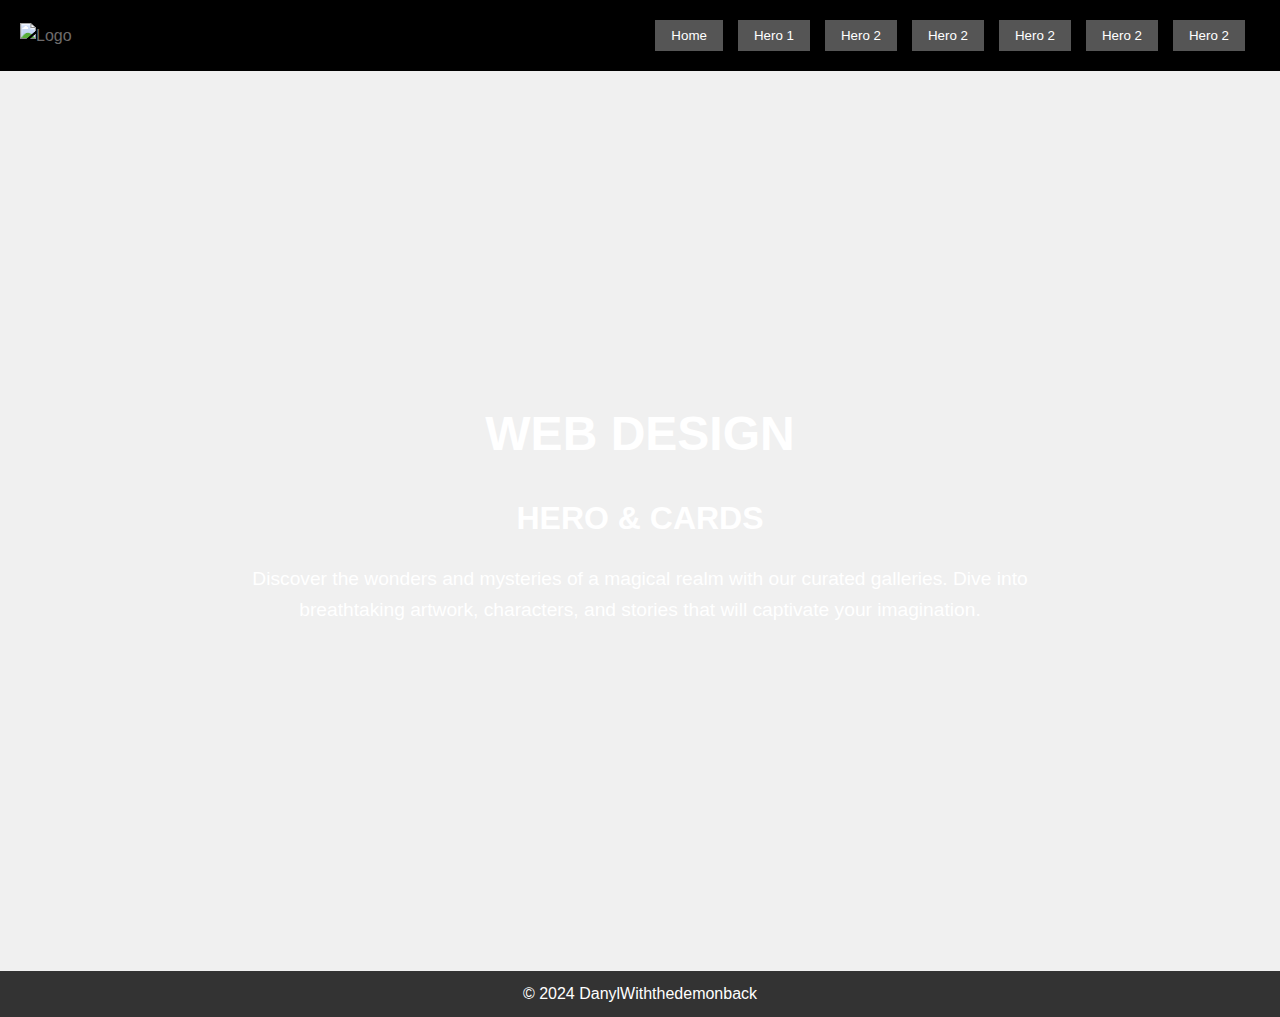
==== index.html @ aa607726 "confirm" ====
<!DOCTYPE html>
<html lang="en">
<head>
    <meta charset="UTF-8">
    <meta name="viewport" content="width=device-width, initial-scale=1.0">
    <title>My Landing Page</title>
    <link rel="stylesheet" href="style.css">
</head>
<body>
    <header>
        <div class="logo">
            <img src="img/logo.jpg" alt="Logo">
            
        </div>
        <nav>
            <ul>
                <li><a href="index.html"><button>Home</button></a></li>
                <li><a href="WD-HO2-BALAN-main/assets/page1.html"><button>Hero 1</button></a></li>
                <li><a href="WD-HO2-BALAN-main/assets/page2.html"><button>Hero 2</button></a></li>
                <li><a href="WD-HO2-BALAN-main/assets/page3.html"><button>Hero 2</button></a></li>
                <li><a href="WD-HO2-BALAN-main/assets/page4.html"><button>Hero 2</button></a></li>
                <li><a href="WD-HO2-BALAN-main/assets/page5.html"><button>Hero 2</button></a></li>
                <li><a href="WD-HO2-BALAN-main/assets/page6.html"><button>Hero 2</button></a></li>
            </ul>
        </nav>
    </header>
    <main class="container">
        <section class="hero">
            <div class="hero-content">
                <div class="hero-logo">
            
                </div>
                <h1>WEB DESIGN</h1>
                <h2>HERO & CARDS</h2>
                <p>Discover the wonders and mysteries of a magical realm with our curated galleries. Dive into breathtaking artwork, characters, and stories that will captivate your imagination.</p>
            </div>
        </section>
    </main>
    <footer>
        <p>&copy; 2024 DanylWiththedemonback</p>
    </footer>
</body>
</html>
---- style.css ----
/* Reset default styles */
* {
    box-sizing: border-box;
    margin: 0;
    padding: 0;
}

body {
    font-family: Arial, sans-serif;
    background-color: #f0f0f0;
    color: #333;
    line-height: 1.6;
}

header {
    background-color: #000000;
    color: #6e6c6c;
    padding: 20px;
    display: flex;
    justify-content: space-between;
    align-items: center;
}

.logo img {
    height: 50px; /* Adjust logo size */
}

nav ul {
    list-style-type: none;
    display: flex;
}

nav ul li {
    margin-right: 15px;
}

nav ul li a button {
    background-color: #555;
    color: #fff;
    border: none;
    padding: 0.5rem 1rem;
    cursor: pointer;
    transition: background-color 0.3s ease;
}

.main {
    padding: 20px;
}

.hero {
    background-image: url(img/bglp.gif); /* Replace with your hero image */
    background-size: cover;
    background-position: center;
    height: 100vh;
    display: flex;
    justify-content: center;
    align-items: center;
    text-align: center;
}

.hero-content {
    max-width: 800px;
    color: #fff;
}

.hero-content h1 {
    font-size: 3em;
    margin-bottom: 20px;
}

.hero-content h2 {
    font-size: 2em;
    margin-bottom: 20px;
}

.hero-content p {
    font-size: 1.2em;
    margin-bottom: 20px;
}

.buttons {
    margin-top: 30px;
}

.button-primary {
    background-color: #4CAF50;
    color: #fff;
}

.button-secondary {
    background-color: #008CBA;
    color: #fff;
}

footer {
    background-color: #333;
    color: #fff;
    text-align: center;
    padding: 10px;
}
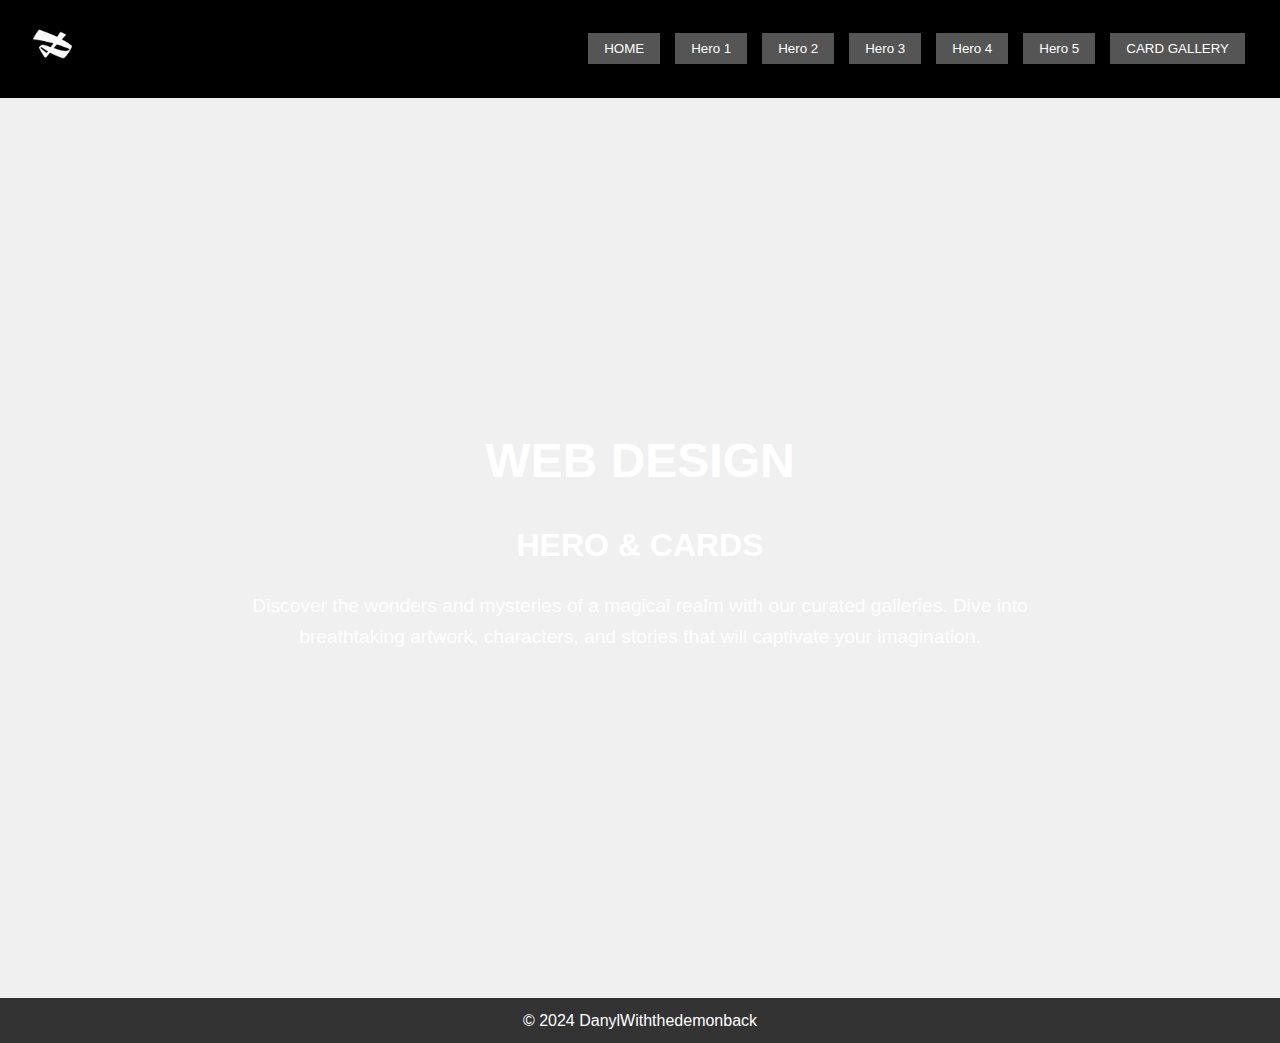
==== commit 63cb0a47: "confirm" ====
--- a/index.html
+++ b/index.html
@@ -4,23 +4,23 @@
     <meta charset="UTF-8">
     <meta name="viewport" content="width=device-width, initial-scale=1.0">
     <title>My Landing Page</title>
-    <link rel="stylesheet" href="style.css">
+    <link rel="stylesheet" href="assets/css/style.css">
 </head>
 <body>
     <header>
         <div class="logo">
-            <img src="img/logo.jpg" alt="Logo">
+            <img src="assets/css/img/logo.jpg" alt="Logo">
             
         </div>
         <nav>
             <ul>
-                <li><a href="index.html"><button>Home</button></a></li>
-                <li><a href="WD-HO2-BALAN-main/assets/page1.html"><button>Hero 1</button></a></li>
-                <li><a href="WD-HO2-BALAN-main/assets/page2.html"><button>Hero 2</button></a></li>
-                <li><a href="WD-HO2-BALAN-main/assets/page3.html"><button>Hero 2</button></a></li>
-                <li><a href="WD-HO2-BALAN-main/assets/page4.html"><button>Hero 2</button></a></li>
-                <li><a href="WD-HO2-BALAN-main/assets/page5.html"><button>Hero 2</button></a></li>
-                <li><a href="WD-HO2-BALAN-main/assets/page6.html"><button>Hero 2</button></a></li>
+                <li><a href='index.html'><button>HOME</button></a></li>
+                <li><a href='/pages/page1/page1.html'><button>Hero 1</button></a></li>
+                <li><a href='/pages/page2/page2.html'><button>Hero 2</button></a></li>
+                <li><a href='/pages/page3/page3.html'><button>Hero 3</button></a></li>
+                <li><a href='/pages/page4/page4.html'><button>Hero 4</button></a></li>
+                <li><a href='/pages/page5/page5.html'><button>Hero 5</button></a></li>
+                <li><a href='/pages/page6/page6.html'><button>CARD GALLERY</button></a></li>
             </ul>
         </nav>
     </header>
--- a/assets/css/style.css
+++ b/assets/css/style.css
@@ -0,0 +1,100 @@
+/* Reset default styles */
+* {
+    box-sizing: border-box;
+    margin: 0;
+    padding: 0;
+}
+
+body {
+    font-family: Arial, sans-serif;
+    background-color: #f0f0f0;
+    color: #333;
+    line-height: 1.6;
+}
+
+header {
+    background-color: #000000;
+    color: #6e6c6c;
+    padding: 20px;
+    display: flex;
+    justify-content: space-between;
+    align-items: center;
+}
+
+.logo img {
+    height: 50px; /* Adjust logo size */
+}
+
+nav ul {
+    list-style-type: none;
+    display: flex;
+}
+
+nav ul li {
+    margin-right: 15px;
+}
+
+nav ul li a button {
+    background-color: #555;
+    color: #fff;
+    border: none;
+    padding: 0.5rem 1rem;
+    cursor: pointer;
+    transition: background-color 0.3s ease;
+}
+
+.main {
+    padding: 20px;
+}
+
+.hero {
+    background-image: url('/assets/css/img/bglp.gif'); 
+    background-size: cover;
+    background-position: center;
+    height: 100vh;
+    display: flex;
+    justify-content: center;
+    align-items: center;
+    text-align: center;
+}
+
+.hero-content {
+    max-width: 800px;
+    color: #fff;
+}
+
+.hero-content h1 {
+    font-size: 3em;
+    margin-bottom: 20px;
+}
+
+.hero-content h2 {
+    font-size: 2em;
+    margin-bottom: 20px;
+}
+
+.hero-content p {
+    font-size: 1.2em;
+    margin-bottom: 20px;
+}
+
+.buttons {
+    margin-top: 30px;
+}
+
+.button-primary {
+    background-color: #4CAF50;
+    color: #fff;
+}
+
+.button-secondary {
+    background-color: #008CBA;
+    color: #fff;
+}
+
+footer {
+    background-color: #333;
+    color: #fff;
+    text-align: center;
+    padding: 10px;
+}
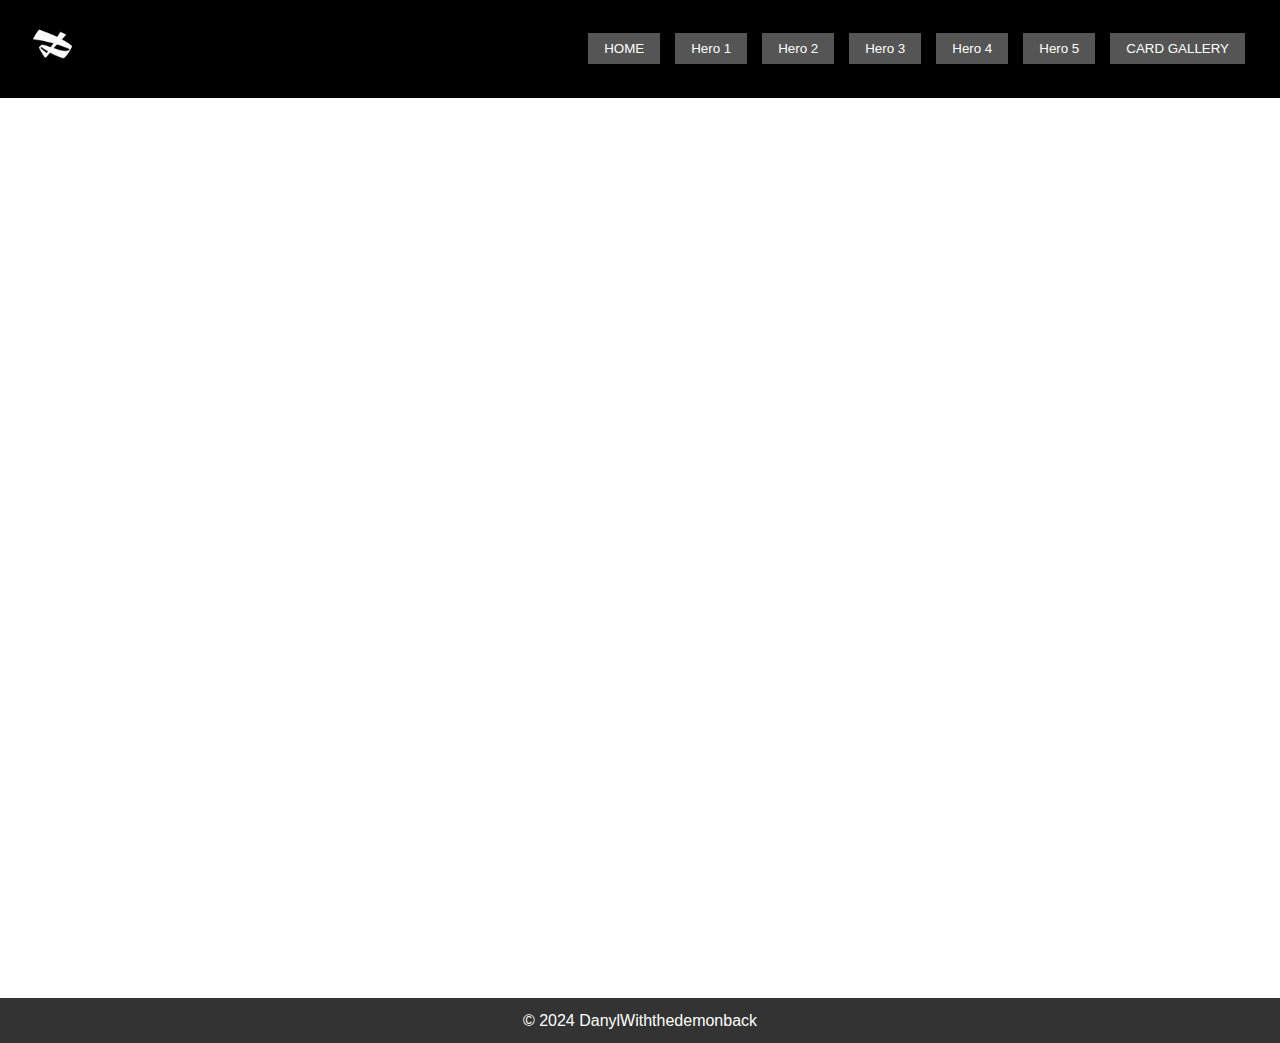
==== commit 8d9b175a: "refrac(cardgallery): change the whole card gallery section" ====
--- a/index.html
+++ b/index.html
@@ -4,32 +4,29 @@
     <meta charset="UTF-8">
     <meta name="viewport" content="width=device-width, initial-scale=1.0">
     <title>My Landing Page</title>
-    <link rel="stylesheet" href="assets/css/style.css">
+    <link rel="stylesheet" href="./assets/css/style.css">
 </head>
 <body>
     <header>
         <div class="logo">
-            <img src="assets/css/img/logo.jpg" alt="Logo">
-            
+            <img src="./assets/img/logo.jpg" alt="Logo">
         </div>
         <nav>
             <ul>
-                <li><a href='index.html'><button>HOME</button></a></li>
-                <li><a href='/pages/page1/page1.html'><button>Hero 1</button></a></li>
-                <li><a href='/pages/page2/page2.html'><button>Hero 2</button></a></li>
-                <li><a href='/pages/page3/page3.html'><button>Hero 3</button></a></li>
-                <li><a href='/pages/page4/page4.html'><button>Hero 4</button></a></li>
-                <li><a href='/pages/page5/page5.html'><button>Hero 5</button></a></li>
-                <li><a href='/pages/page6/page6.html'><button>CARD GALLERY</button></a></li>
+                <li><a href='./index.html'><button>HOME</button></a></li>
+                <li><a href='pages/page1/page1.html'><button>Hero 1</button></a></li>
+                <li><a href='pages/page2/page2.html'><button>Hero 2</button></a></li>
+                <li><a href='pages/page3/page3.html'><button>Hero 3</button></a></li>
+                <li><a href='pages/page4/page4.html'><button>Hero 4</button></a></li>
+                <li><a href='pages/page5/page5.html'><button>Hero 5</button></a></li>
+                <li><a href='pages/page6/page6.html'><button>CARD GALLERY</button></a></li>
             </ul>
         </nav>
     </header>
     <main class="container">
         <section class="hero">
             <div class="hero-content">
-                <div class="hero-logo">
-            
-                </div>
+                <div class="hero-logo"></div>
                 <h1>WEB DESIGN</h1>
                 <h2>HERO & CARDS</h2>
                 <p>Discover the wonders and mysteries of a magical realm with our curated galleries. Dive into breathtaking artwork, characters, and stories that will captivate your imagination.</p>
--- a/assets/css/style.css
+++ b/assets/css/style.css
@@ -7,18 +7,23 @@
 
 body {
     font-family: Arial, sans-serif;
-    background-color: #f0f0f0;
+    background-image: url("../../assets/img/bglp.gif");
+    background-size: cover;
+    background-position: center;
+    background-attachment: fixed;
     color: #333;
     line-height: 1.6;
 }
 
 header {
-    background-color: #000000;
+    background-color: #000;
     color: #6e6c6c;
     padding: 20px;
     display: flex;
     justify-content: space-between;
     align-items: center;
+    width: 100%;
+    box-sizing: border-box;
 }
 
 .logo img {
@@ -43,19 +48,21 @@
     transition: background-color 0.3s ease;
 }
 
-.main {
+nav ul li a button:hover {
+    background-color: #d63031; /* Darker red on hover */
+}
+
+main.container {
     padding: 20px;
 }
 
 .hero {
-    background-image: url('/assets/css/img/bglp.gif'); 
-    background-size: cover;
-    background-position: center;
-    height: 100vh;
+    height: calc(100vh - 40px); /* Subtract the header height */
     display: flex;
     justify-content: center;
     align-items: center;
     text-align: center;
+    padding: 20px;
 }
 
 .hero-content {
